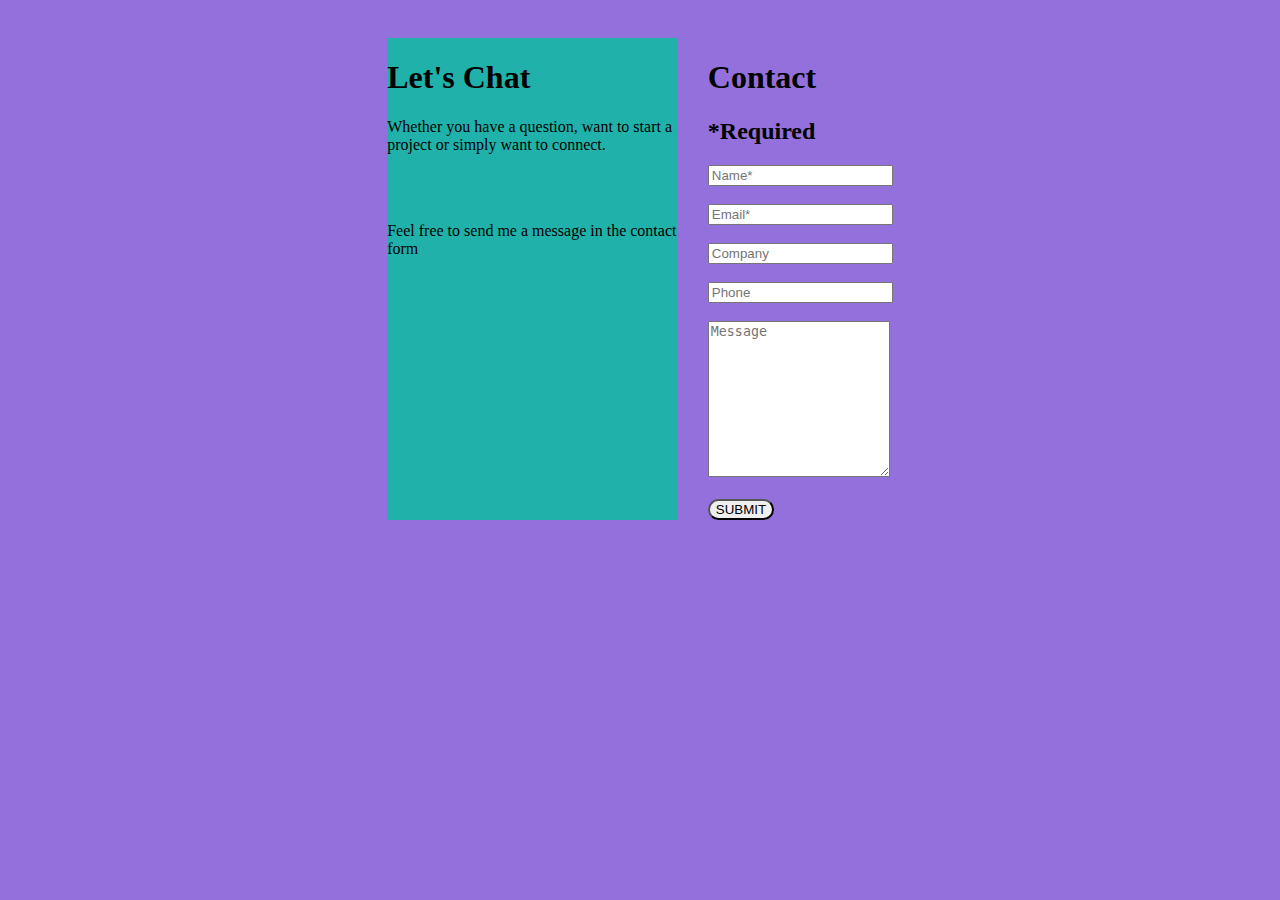
==== form.html @ d130a944 "This is my first commit" ====
<!doctype html>
<html lang="en">
<head>
    <meta charset="UTF-8">
    <meta name="viewport"
          content="width=device-width, user-scalable=no, initial-scale=1.0, maximum-scale=1.0, minimum-scale=1.0">
    <meta http-equiv="X-UA-Compatible" content="ie=edge">
    <title>Document</title>
</head>
<style>
    #maiko{
        display: flex;
        width: 40%;
        padding: 30px;
        margin: 0 auto;

    }
    .waah{
        background-color: lightseagreen;
        margin-right: 30px;
    }
    body{
        background-color: mediumpurple;
    }
    button{
        border-radius: 15px;
    }
    input[type=text],input[type=email],input[type=tel],{
  width: 100%;
  height: 40px;
  border-radius: 25px;
  border: none;
  margin-top: 20px;
  box-shadow: 12px 12px 12px lightcoral;


</style>



<body>
<div id="maiko">
    <div class="waah">
        <h1>Let's Chat</h1>
        <p>Whether you have a question, want to start a project or simply want to connect.</p>
        <br><br>
        <p>Feel free to send me a message in the contact form</p>
    </div>
    <div class="wiih">
        <h1 id="cot">Contact</h1>
        <h2>*Required</h2>
        <form action="">
            <input type="text" id="Name" required="required" placeholder="Name*">
            <br><br>
            <input type="email" id="em" required="required" placeholder="Email*">
            <br><br>
            <input type="text" id="Comp" required="required" placeholder="Company" required="required">
            <br><br>
            <input type="tel" id="cont" placeholder="Phone" required="required">
            <br><br>
            <textarea name="" id="messa" cols="20" rows="10" placeholder="Message"></textarea>
            <br><br>
            <button>SUBMIT</button>

        </form>
    </div>
</div>

</body>
</html>
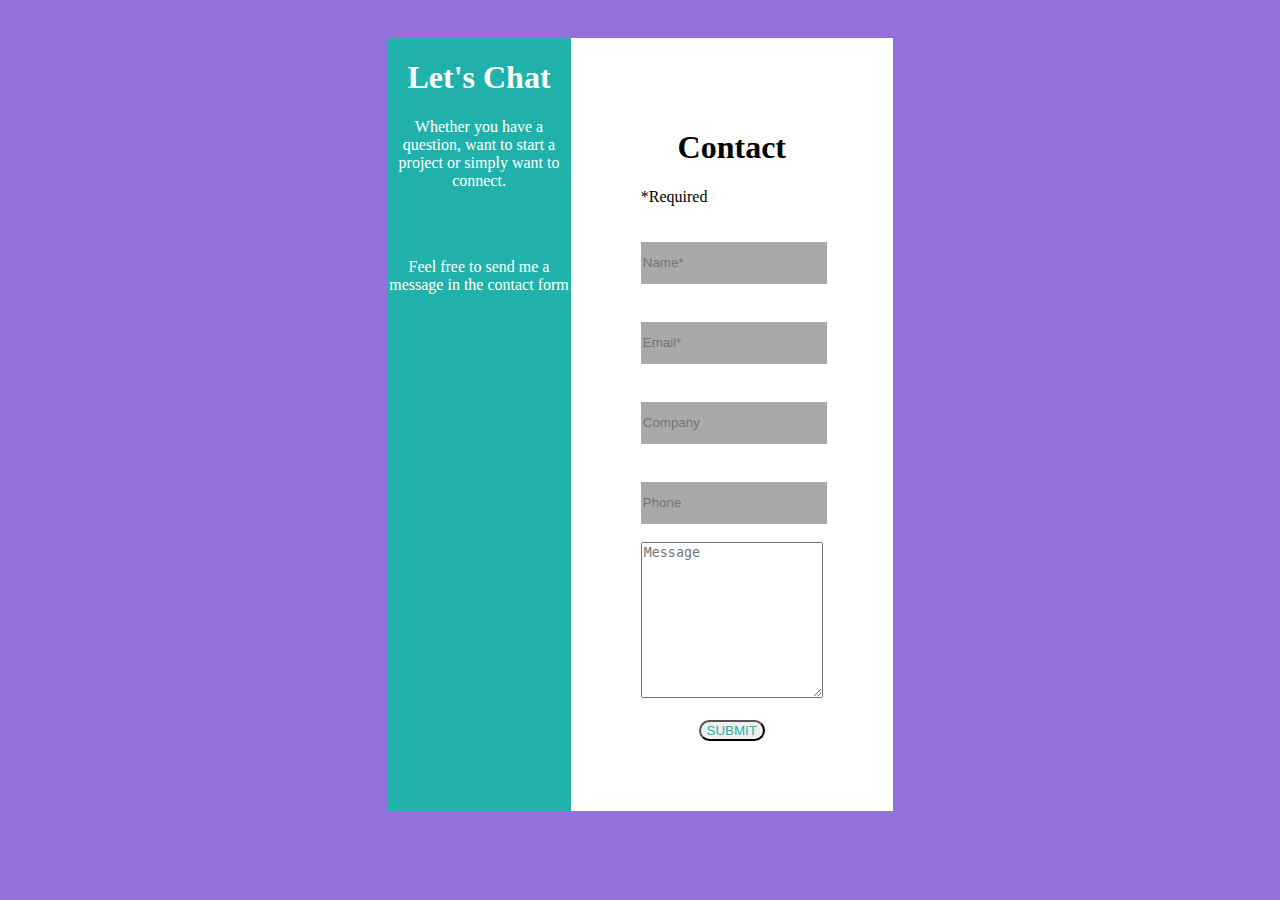
==== commit 9e0d19f0: "This is my first commit" ====
--- a/form.html
+++ b/form.html
@@ -15,23 +15,35 @@
         margin: 0 auto;
 
     }
+    .wiih{
+        background-color: white;
+        text-align: center;
+        padding: 70px;
+    }
     .waah{
         background-color: lightseagreen;
-        margin-right: 30px;
+        color: white;
+        text-align: center;
+
     }
     body{
         background-color: mediumpurple;
     }
     button{
         border-radius: 15px;
+        color: lightseagreen;
     }
-    input[type=text],input[type=email],input[type=tel],{
-  width: 100%;
-  height: 40px;
-  border-radius: 25px;
-  border: none;
-  margin-top: 20px;
-  box-shadow: 12px 12px 12px lightcoral;
+    input[type=text],input[type=email],input[type=tel]{
+        width: 100%;
+        height: 40px;
+        border: none;
+        margin-top: 20px;
+        background-color: darkgrey;
+
+    }
+    #ppp{
+        text-align: left;
+    }
 
 
 </style>
@@ -48,7 +60,7 @@
     </div>
     <div class="wiih">
         <h1 id="cot">Contact</h1>
-        <h2>*Required</h2>
+        <p id="ppp">*Required</p>
         <form action="">
             <input type="text" id="Name" required="required" placeholder="Name*">
             <br><br>
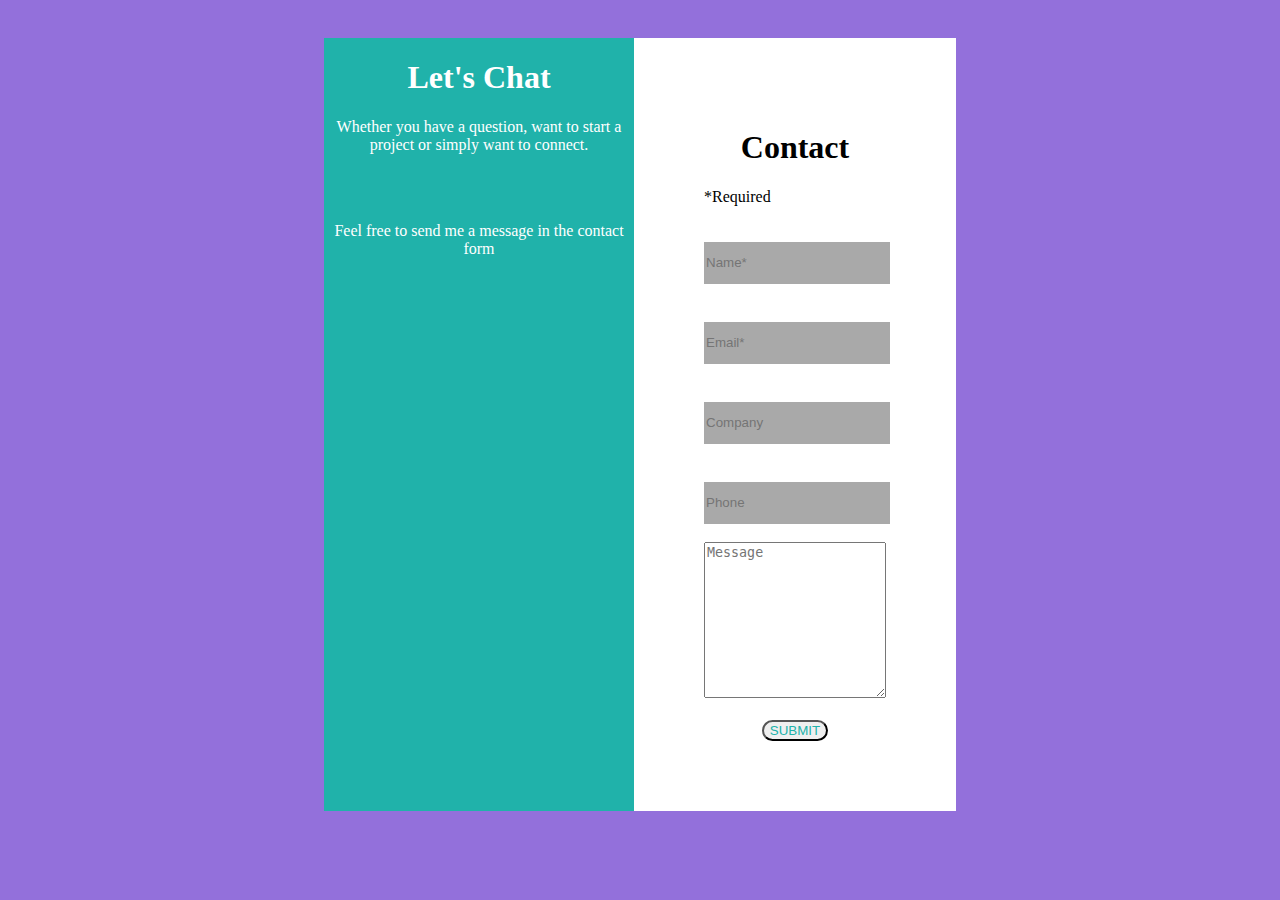
==== commit 1ee758d6: "This is my first commit" ====
--- a/form.html
+++ b/form.html
@@ -13,12 +13,15 @@
         width: 40%;
         padding: 30px;
         margin: 0 auto;
+        width: 50%;
+        length:50%
 
     }
     .wiih{
         background-color: white;
         text-align: center;
         padding: 70px;
+        width: 45%;
     }
     .waah{
         background-color: lightseagreen;
